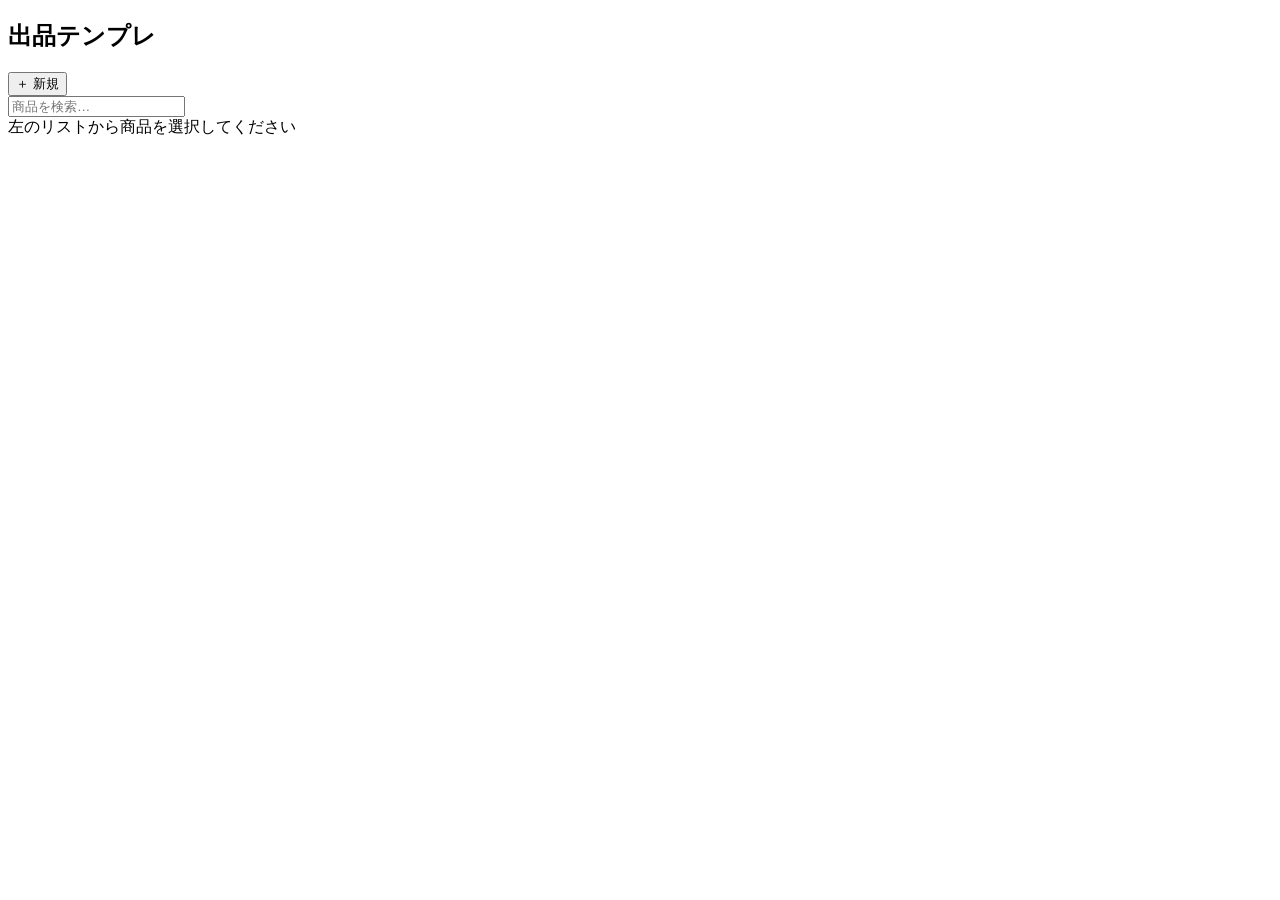
==== public/index.html @ 11602405 "出品テンプレ管理ツール v1 を構築 メルカリ/Yahoo!フリマ向けの商品マスタ管理ローカルWebアプリ。 - 商品ごとのタイトル/説明文/タグ/価格/写真を一元管理、サイト別整形コピー - 写真は" ====
<!doctype html>
<html lang="ja">
<head>
  <meta charset="utf-8">
  <meta name="viewport" content="width=device-width, initial-scale=1">
  <title>XW-3 出品テンプレ</title>
  <link rel="stylesheet" href="/style.css">
</head>
<body>
  <div class="layout">
    <aside class="sidebar">
      <header class="sidebar-head">
        <h1>出品テンプレ</h1>
        <button id="btn-new" class="btn primary">＋ 新規</button>
      </header>
      <input id="search" type="search" placeholder="商品を検索…" autocomplete="off">
      <nav id="product-list" class="product-list"></nav>
    </aside>
    <main id="main" class="main">
      <div class="empty">左のリストから商品を選択してください</div>
    </main>
  </div>
  <div id="toast" class="toast" hidden></div>
  <script src="/app.js"></script>
</body>
</html>
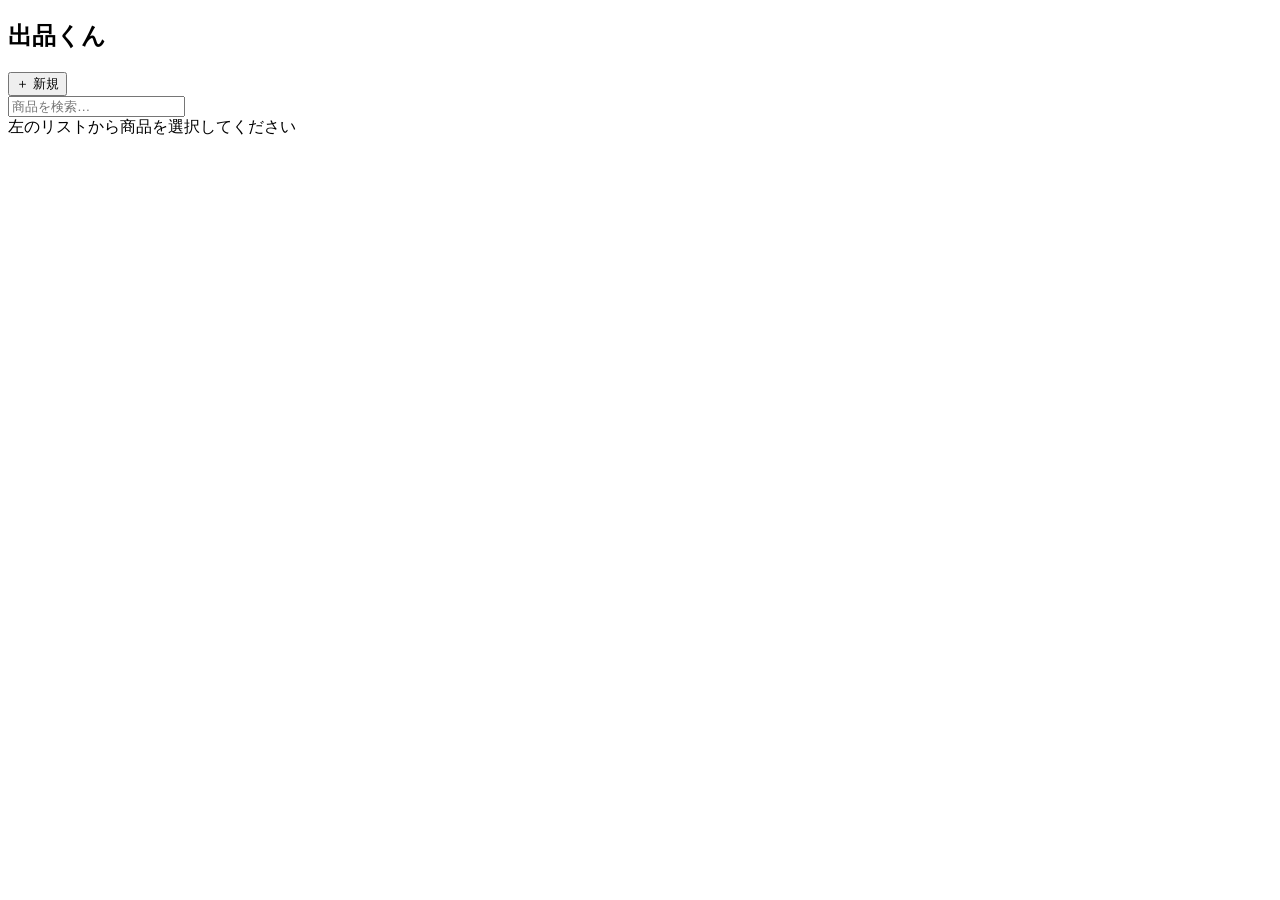
==== commit 5a9892ef: "フィードバック反映: 愛称「出品くん」、タグ#付き入力、サイト別カテゴリ - 名称を「出品くん」に決定(UI・README) - タグ入力を「#ハンドメイド #ピアス」形式(#付き・スペース区切り)に" ====
--- a/public/index.html
+++ b/public/index.html
@@ -3,14 +3,14 @@
 <head>
   <meta charset="utf-8">
   <meta name="viewport" content="width=device-width, initial-scale=1">
-  <title>XW-3 出品テンプレ</title>
+  <title>XW-3 出品くん</title>
   <link rel="stylesheet" href="/style.css">
 </head>
 <body>
   <div class="layout">
     <aside class="sidebar">
       <header class="sidebar-head">
-        <h1>出品テンプレ</h1>
+        <h1>出品くん</h1>
         <button id="btn-new" class="btn primary">＋ 新規</button>
       </header>
       <input id="search" type="search" placeholder="商品を検索…" autocomplete="off">
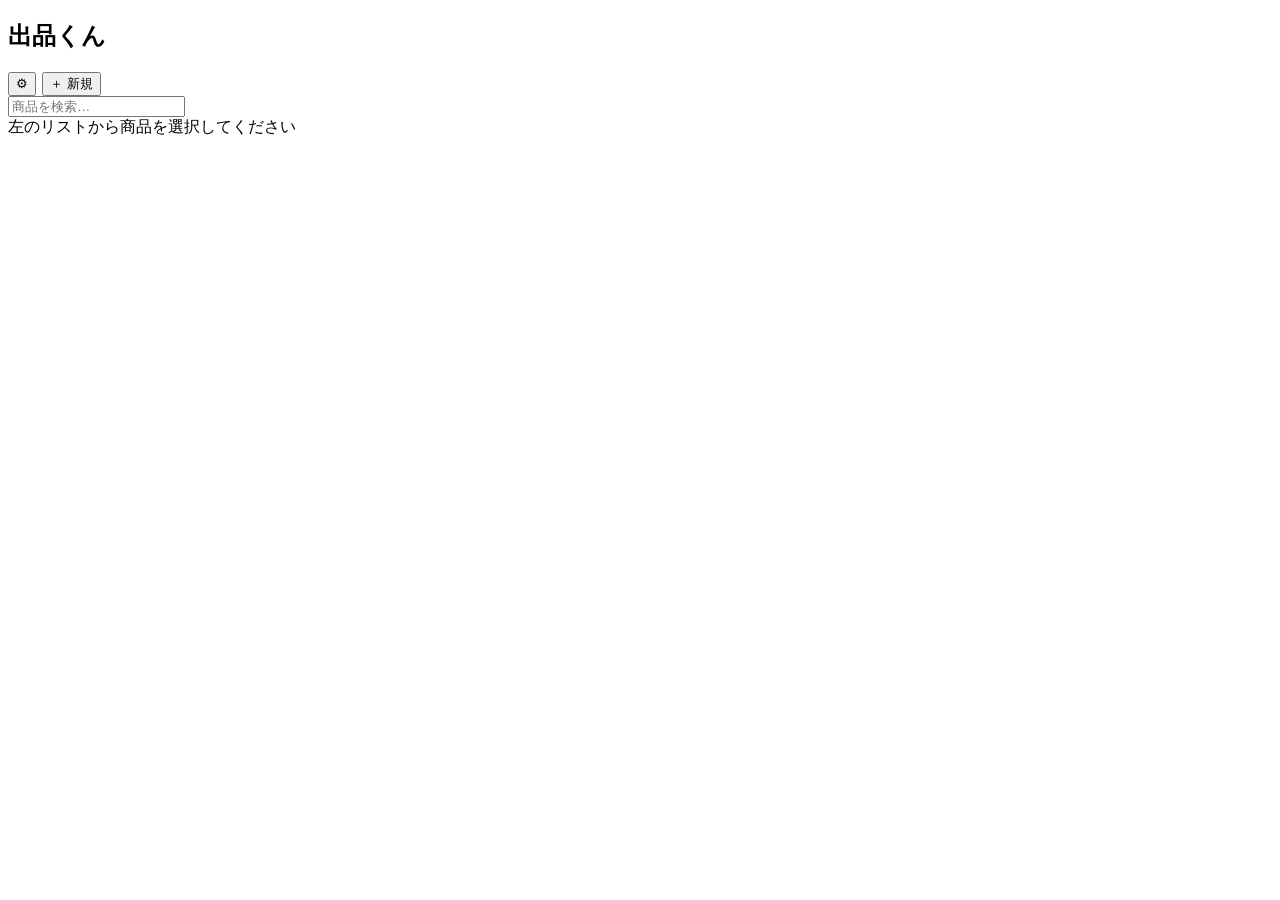
==== commit 07b229c4: "Chrome拡張(出品くん Filler)を追加、選択項目をサイト別データに再構成 拡張は出品ページ右下のパネルから、写真・タイトル・説明文・価格・ 各プルダウン(カテゴリ階層/状態/配送/送料負担/" ====
--- a/public/index.html
+++ b/public/index.html
@@ -11,7 +11,10 @@
     <aside class="sidebar">
       <header class="sidebar-head">
         <h1>出品くん</h1>
-        <button id="btn-new" class="btn primary">＋ 新規</button>
+        <div style="display:flex; gap:6px">
+          <button id="btn-settings" class="btn" title="共通設定">⚙</button>
+          <button id="btn-new" class="btn primary">＋ 新規</button>
+        </div>
       </header>
       <input id="search" type="search" placeholder="商品を検索…" autocomplete="off">
       <nav id="product-list" class="product-list"></nav>
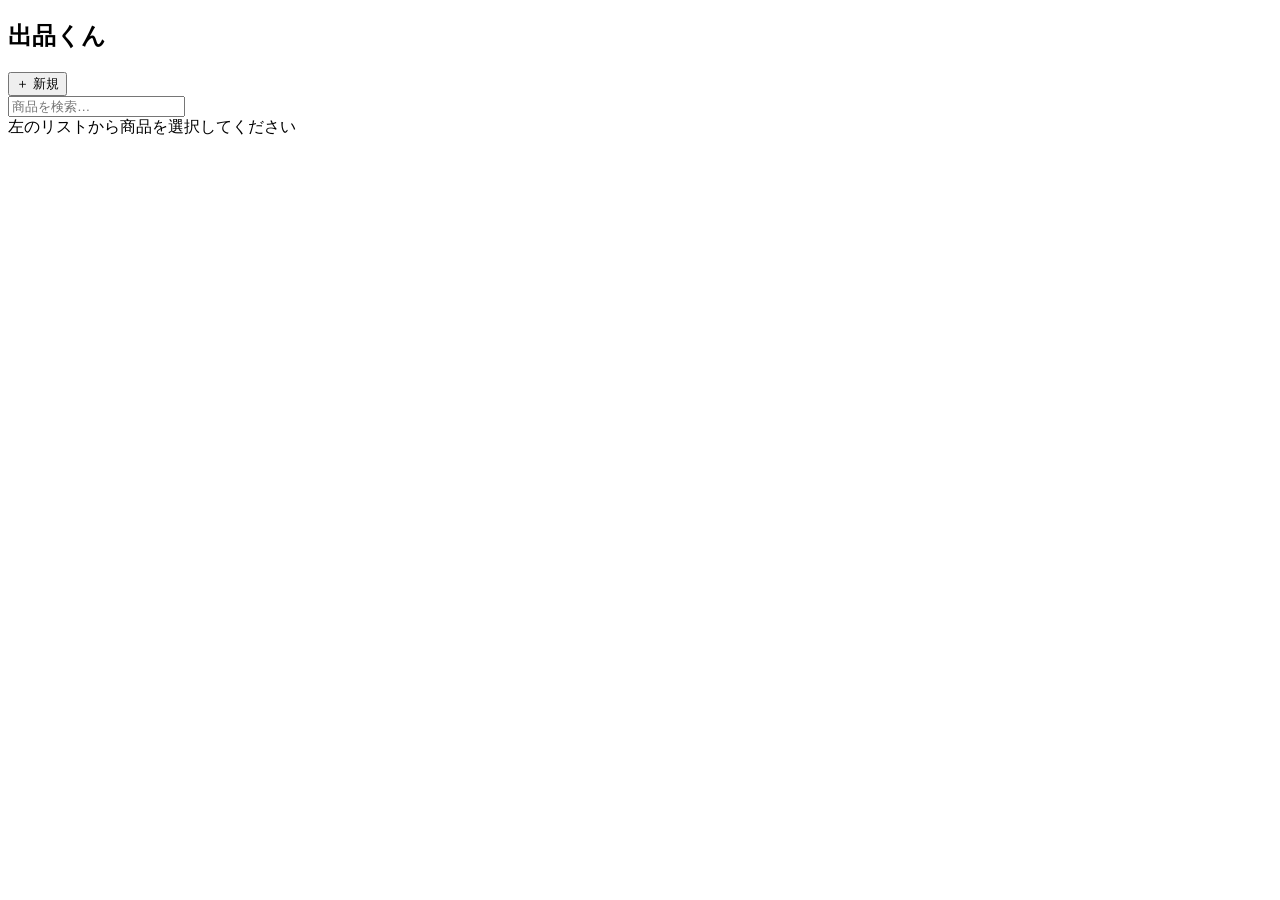
==== commit 28995fe7: "共通設定を廃止し、発送関連も商品の編集画面に統合 発送までの日数・配送料の負担・発送元の地域を「商品ごとに変わらないはず」と 決めつけて共通設定に分離していたが、受注製作と在庫品で発送日数は変わるうえ" ====
--- a/public/index.html
+++ b/public/index.html
@@ -12,7 +12,6 @@
       <header class="sidebar-head">
         <h1>出品くん</h1>
         <div style="display:flex; gap:6px">
-          <button id="btn-settings" class="btn" title="共通設定">⚙</button>
           <button id="btn-new" class="btn primary">＋ 新規</button>
         </div>
       </header>
